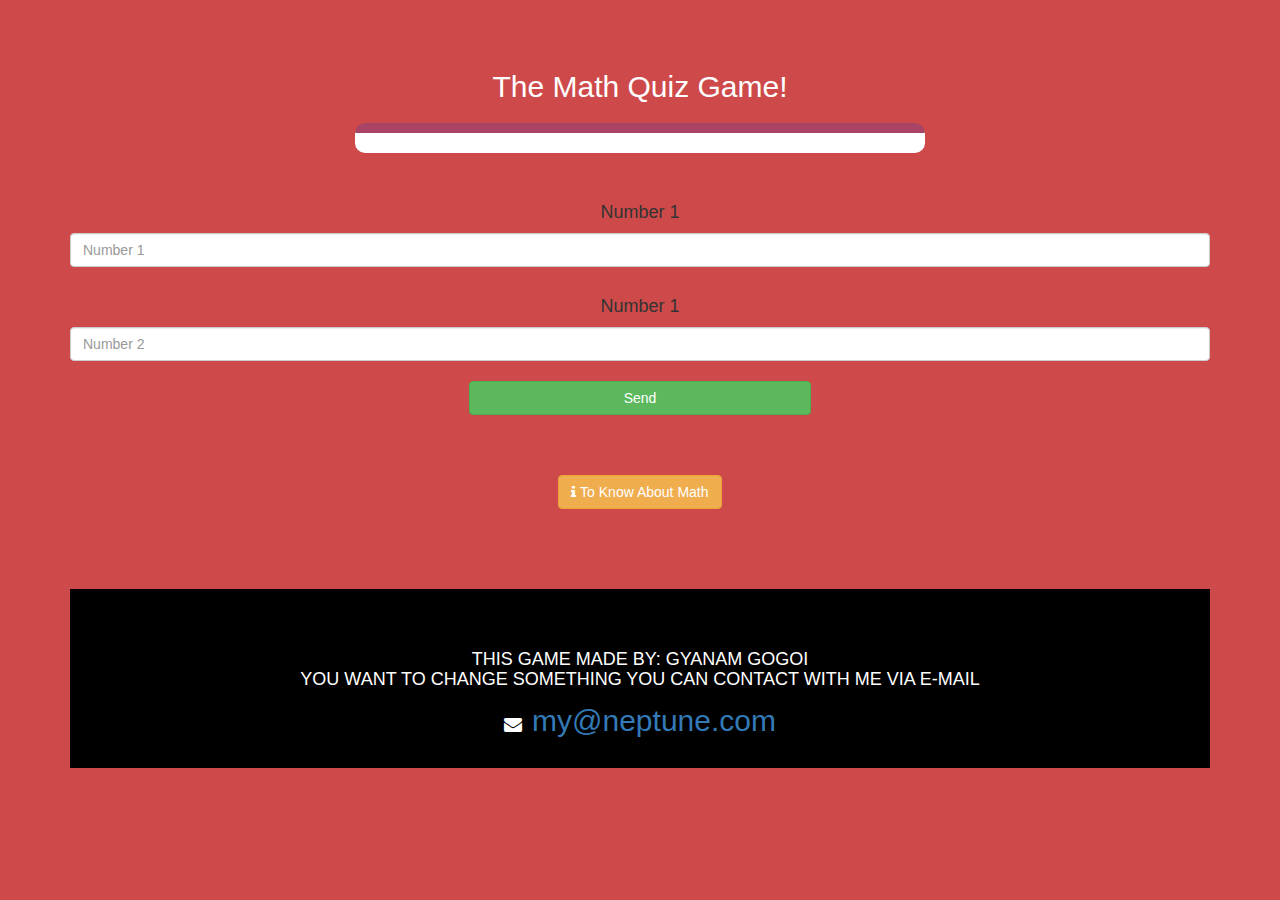
==== game_page.html @ c16dd2ee "Add files via upload" ====
<!DOCTYPE html>
<html>
<head>
	<title>Math Quiz Playground!</title>

<meta name="viewport" content="width=device-width, initial-scale=1">
<link rel="stylesheet" href="https://maxcdn.bootstrapcdn.com/bootstrap/3.4.0/css/bootstrap.min.css">
<link rel="stylesheet" href="https://cdnjs.cloudflare.com/ajax/libs/font-awesome/4.7.0/css/font-awesome.min.css">
<script src="https://ajax.googleapis.com/ajax/libs/jquery/3.4.1/jquery.min.js"></script>
<script src="https://maxcdn.bootstrapcdn.com/bootstrap/3.4.0/js/bootstrap.min.js"></script>
<link rel="stylesheet" type="text/css" href="game.css">
</head>
<body>

<h4 id="player1_name"></h4> <span id="player1_score"></span>
<br>
<h4 id="player2_name"></h4> <span id="player2_score"></span>

<div class="container">
	<center>
		<h2 style="color: white;">The Math Quiz Game!</h2>
		<h3 id="player_question"></h3>
		<h3 id="player_answer"></h3>
		<div id="output" class="col-lg-6"> </div>
		<br>
		<br>
		<h4>Number 1</h4>
		<input type="text" id="number1" class="form-control" placeholder="Number 1">
		<br>
		<h4>Number 1</h4>
		<input type="text" id="number2" class="form-control" placeholder="Number 2">
		<br>
		<button onclick="send()" id="hide" class="btn btn-success" style="width: 30%;">Send</button>
        <br>
        <br>
        <br>
        <br>
        <button type="button" id="btn" class="btn btn-warning" onclick="clickAlert()"><i class="fa fa-info"></i> To Know About Math</button>
	</center>

    <br>
    <br>
    <br>
    <br>

    <section id="div-to-left">
        <br>
        <br>
<h4>THIS GAME MADE BY: GYANAM GOGOI<br>YOU WANT TO CHANGE SOMETHING YOU CAN CONTACT WITH ME VIA E-MAIL</h4><span style="width: 30%;height: 50px;"><i class="fa fa-envelope"></i>&nbsp;&nbsp;<a href="mailto:ggyanam869@gmail.com?Subject=I wan to change something">my@neptune.com</a></span>
<br>
<br>
    </section>

<script src="game_page.js"></script>
</body>
</html>
---- game.css ----
body
{
	background: #ce4a4a;
}

	.login_div1 , .login_div2
	{
		background: white;
		padding: 10px;
		float: none;
		border-radius: 15px;
	}


#player1_name , #player2_name
{
	display: inline-block;
	margin-left: 20px;
}
#word
{
	width: 60%;
}
#word_display
{
	letter-spacing: 5px;
}
#output
{
background: white;
border-radius: 10px;
border-top: 10px solid #AA4465;
padding: 10px;
float: none;
text-align: left;
}
.zoom
{
  background-color: blue;
  color: #7fff00;
  height: 50px;
  font-size: 20px;
  transition: transform .2s;
  margin: 0 auto;
}
.zoom:hover
{
  background-color: chartreuse;
  color: #000fff;
  transform: scale(1.5); 
}
#hide:hover
{
  transform: scale(1.5);
  background-color: #7fff00;
}
#btn:hover
{
  background-color: royalblue;
  width: 20%;
  height: 50px;
}
a{
  font-size: 30px;
}
#div-to-left
{
  text-align: center;
  font-size: large;
  background-color: #000000;
  color: #ffffff;
}
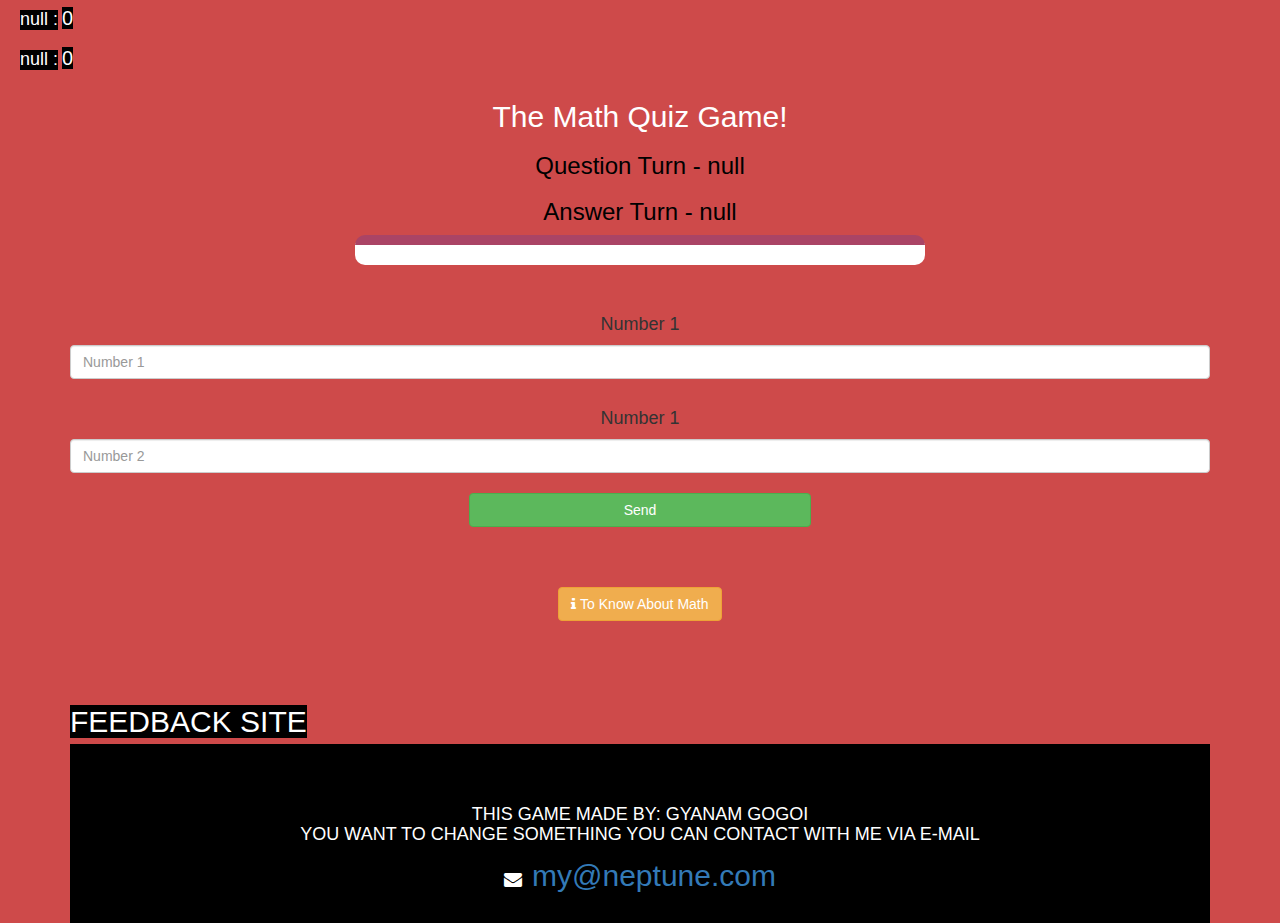
==== commit 08d0abaf: "Add files via upload" ====
--- a/game_page.html
+++ b/game_page.html
@@ -11,17 +11,17 @@
 <script src="https://maxcdn.bootstrapcdn.com/bootstrap/3.4.0/js/bootstrap.min.js"></script>
 <link rel="stylesheet" type="text/css" href="game.css">
 </head>
-<body>
+<body id="background_2">
 
-<h4 id="player1_name"></h4> <span id="player1_score"></span>
+<h4 id="player1_name" style="color: #ffffff;background-color: #000;"></h4> <span style="color: #ffffff;background-color: #000;font-size: 20px;" id="player1_score"></span>
 <br>
-<h4 id="player2_name"></h4> <span id="player2_score"></span>
+<h4 id="player2_name" style="color: #ffffff;background-color: #000;"></h4> <span style="color: #ffffff;background-color: #000;font-size: 20px;" id="player2_score"></span>
 
 <div class="container">
 	<center>
 		<h2 style="color: white;">The Math Quiz Game!</h2>
-		<h3 id="player_question"></h3>
-		<h3 id="player_answer"></h3>
+		<h3 id="player_question" style="color: #000000;"></h3>
+		<h3 id="player_answer" style="color: #000000;"></h3>
 		<div id="output" class="col-lg-6"> </div>
 		<br>
 		<br>
@@ -43,6 +43,7 @@
     <br>
     <br>
     <br>
+	<a href="feed.html" style="color: #ffffff;background-color: #000;text-align: center;">FEEDBACK SITE</a>
 
     <section id="div-to-left">
         <br>
@@ -52,6 +53,6 @@
 <br>
     </section>
 
-<script src="game_page.js"></script>
+<script src="game.js"></script>
 </body>
 </html>--- a/game.css
+++ b/game.css
@@ -1,3 +1,13 @@
+#background
+{
+  background-image: url("https://www.teahub.io/photos/full/211-2111644_similiar-math-wallpaper-picture-17-mathematics-background.jpg");
+}
+
+#background_2
+{
+  background-image: url("https://i.pinimg.com/originals/81/6d/fd/816dfd710806e20aa40a7cd8c76d2e2d.jpg");
+}
+
 body
 {
 	background: #ce4a4a;
